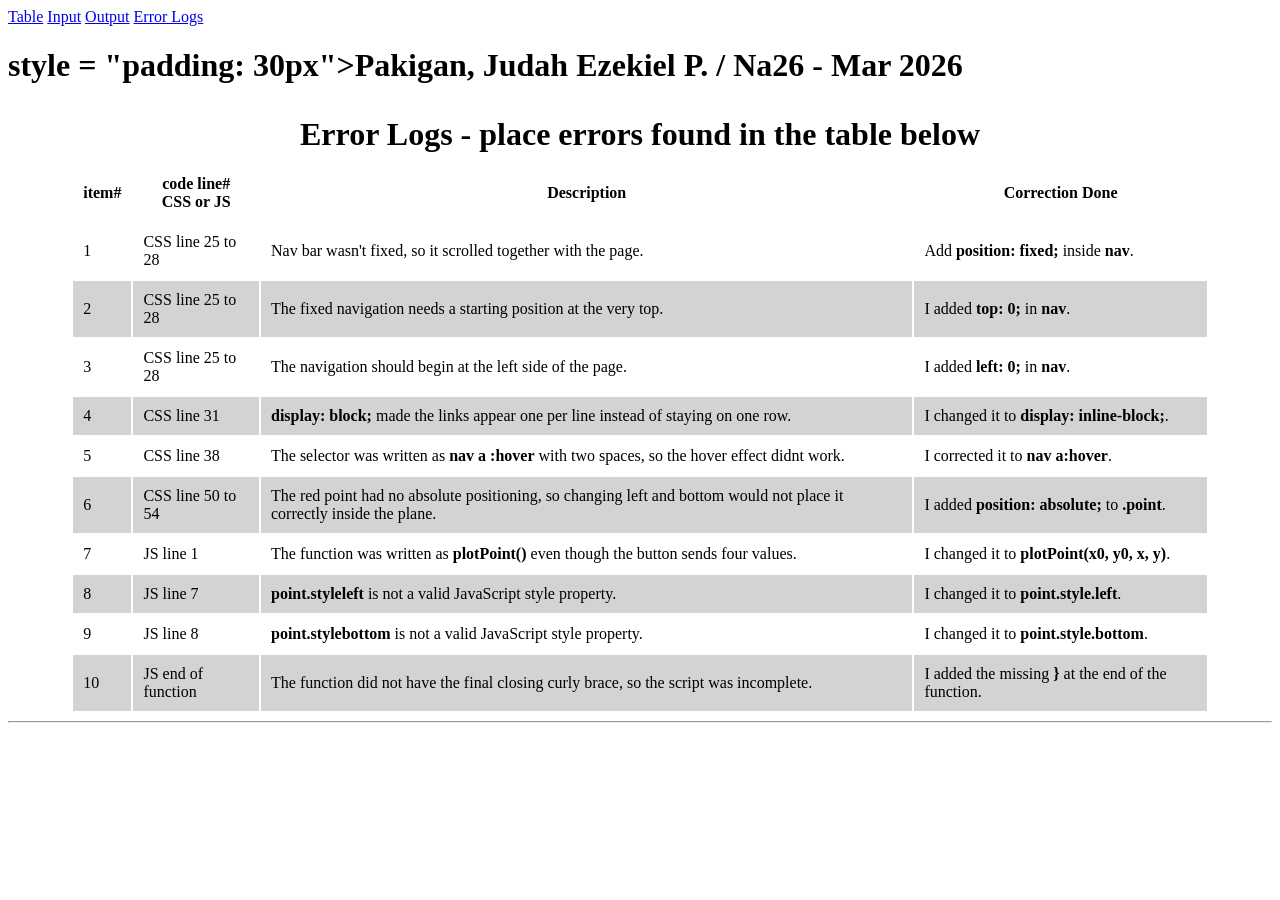
==== errorlogs.html @ bf072afb "Create errorlogs.html" ====
<!DOCTYPE html>
<html>
<head>
  <meta charset="utf-8">
  <meta name="viewport" content="width=device-width">
  <meta name="author" content="Pakingan, Judah Ezekiel P.">
  <meta name="description" content="testing and debugging">
  <meta name="keywords" content="testing and debugging">
  <title>CS3</title>
  <link href="style.css" rel="stylesheet" type="text/css" />
  <link rel="preconnect" href="https://fonts.googleapis.com">
  <link rel="preconnect" href="https://fonts.gstatic.com" crossorigin>
  <link href="https://fonts.googleapis.com/css2?family=Open+Sans&family=Poppins:wght@300&family=Roboto&display=swap" rel="stylesheet">
  <link rel="icon" type="image/x-icon" href="images/favicon.ico">

  <style>
    tr:nth-child(1) ~ tr:nth-child(odd) {
      background-color: lightgray;
      color: black;
    }
    td, th {
      padding: 10px;
    }
    table {
      width: 90%;
      margin: 0 auto;
    }
    caption {
      font-size: 2em;
      font-weight: bold;
      padding: 10px;
    }
    
  </style>
</head>

<body>
  <header>
    <nav>
      <a href="index.html#start">Table</a>
      <a href="index.html#input">Input</a>
      <a href="index.html#output">Output</a>
      <a href="errorlogs.html">Error Logs</a>
    </nav>

    <h1> style = "padding: 30px">Pakigan, Judah Ezekiel P. / Na26 - Mar 2026</h1>
  </header>

  <section id="table">
    <table>
      <caption> Error Logs - place errors found in the table below</caption>
      <tr class="rColor">
        <th> item# </th> 
        <th> code line#<br/>CSS or JS </th> 
        <th> Description</th>
        <th> Correction Done</th>
      </tr>
      <tr>
        <td>1</td>
        <td>CSS line 25 to 28</td>
        <td>Nav bar wasn't fixed, so it scrolled together with the page.</td>
        <td>Add <b>position: fixed;</b> inside <b>nav</b>.</td>
      </tr>
      <tr>
        <td>2</td>
        <td>CSS line 25 to 28</td>
        <td>The fixed navigation needs a starting position at the very top.</td>
        <td>I added <b>top: 0;</b> in <b>nav</b>.</td>
      </tr>
      <tr>
        <td>3</td>
        <td>CSS line 25 to 28</td>
        <td>The navigation should begin at the left side of the page.</td>
        <td>I added <b>left: 0;</b> in <b>nav</b>.</td>
      </tr>
      <tr>
        <td>4</td>
        <td>CSS line 31</td>
        <td><b>display: block;</b> made the links appear one per line instead of staying on one row.</td>
        <td>I changed it to <b>display: inline-block;</b>.</td>
      </tr>
      <tr>
        <td>5</td>
        <td>CSS line 38</td>
        <td>The selector was written as <b>nav a :hover</b> with two spaces, so the hover effect didnt work.</td>
        <td>I corrected it to <b>nav a:hover</b>.</td>
      </tr>
      <tr>
        <td>6</td>
        <td>CSS line 50 to 54</td>
        <td>The red point had no absolute positioning, so changing left and bottom would not place it correctly inside the plane.</td>
        <td>I added <b>position: absolute;</b> to <b>.point</b>.</td>
      </tr>
      <tr>
        <td>7</td>
        <td>JS line 1</td>
        <td>The function was written as <b>plotPoint()</b> even though the button sends four values.</td>
        <td>I changed it to <b>plotPoint(x0, y0, x, y)</b>.</td>
      </tr>
      <tr>
        <td>8</td>
        <td>JS line 7</td>
        <td><b>point.styleleft</b> is not a valid JavaScript style property.</td>
        <td>I changed it to <b>point.style.left</b>.</td>
      </tr>
      <tr>
        <td>9</td>
        <td>JS line 8</td>
        <td><b>point.stylebottom</b> is not a valid JavaScript style property.</td>
        <td>I changed it to <b>point.style.bottom</b>.</td>
      </tr>
      <tr>
        <td>10</td>
        <td>JS end of function</td>
        <td>The function did not have the final closing curly brace, so the script was incomplete.</td>
        <td>I added the missing <b>}</b> at the end of the function.</td>
      </tr>
    </table>
    <hr>
  </section>


  
    <!--- anchors for socmed site are done with image sprites -->
  <footer>
    <a href="https://facebook.com"> 
    <div class="icon facebook"></div>
    </a>
    <a href="https://twitter.com">
    <div class="icon twitter"></div>
    </a>
    <a href="https://github.com">
    <div class="icon github"></div>
    </a>
  </footer>
 
</body>

</html>
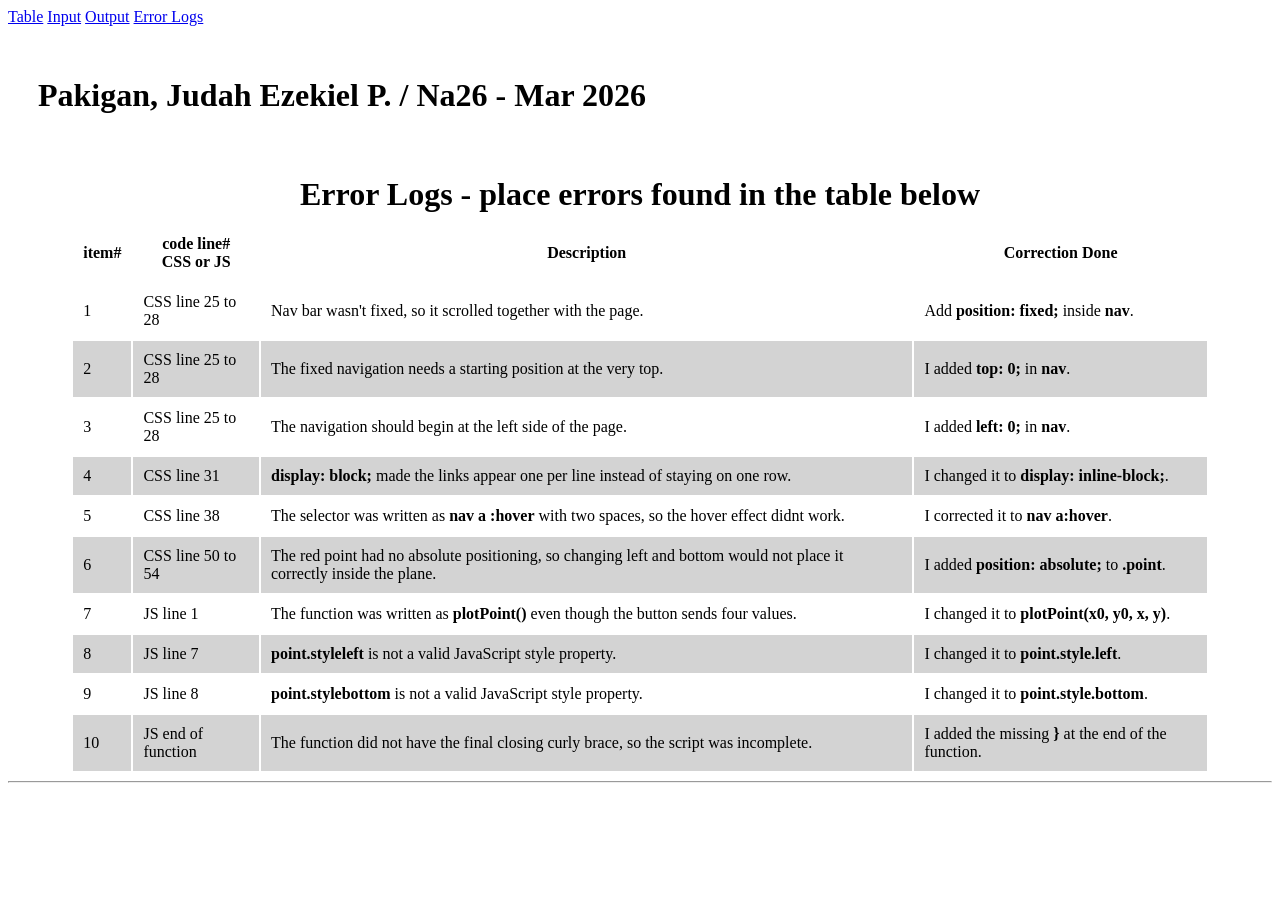
==== commit 9d54e471: "Update errorlogs.html" ====
--- a/errorlogs.html
+++ b/errorlogs.html
@@ -43,7 +43,7 @@
       <a href="errorlogs.html">Error Logs</a>
     </nav>
 
-    <h1> style = "padding: 30px">Pakigan, Judah Ezekiel P. / Na26 - Mar 2026</h1>
+    <h1 style = "padding: 30px">Pakigan, Judah Ezekiel P. / Na26 - Mar 2026</h1>
   </header>
 
   <section id="table">
--- a/style.css
+++ b/style.css
@@ -0,0 +1,26 @@
+function plotPoint(x0,y0,x,y) {
+    console.log(x0, y0, x, y) // checks the arguments passed to this function
+    in1.innerHTML = x0 + " " + y0 + " " + x + " " + y;
+    var point = document.createElement('div');  
+    point.className = 'point';
+    /* control where to place the div on the screen using left and bottom of position:absolute */
+    point.style.left = (x - x0 + 200 - 5) + 'px'; // subtract half the width of the point to center it by changing left css property
+    point.style.bottom = (y - y0 + 200 - 5) + 'px'; // subtract half the height of the point to center it by changing bottom css property
+    document.getElementById('coordinatePlane').appendChild(point);
+
+    if (x > x0 && y > y0){
+      out1.innerHTML = "NE"
+    }
+    else if (x < x0 && y < y0){
+      out1.innerHTML = "SO"
+    }
+    else if (x > x0 && y < y0){
+      out1.innerHTML = "SE"
+    }
+    else if (x < x0 && y > y0){
+      out1.innerHTML = "NO"
+    }
+    else{
+      out1.innerHTML = "divisa"
+    }
+  }
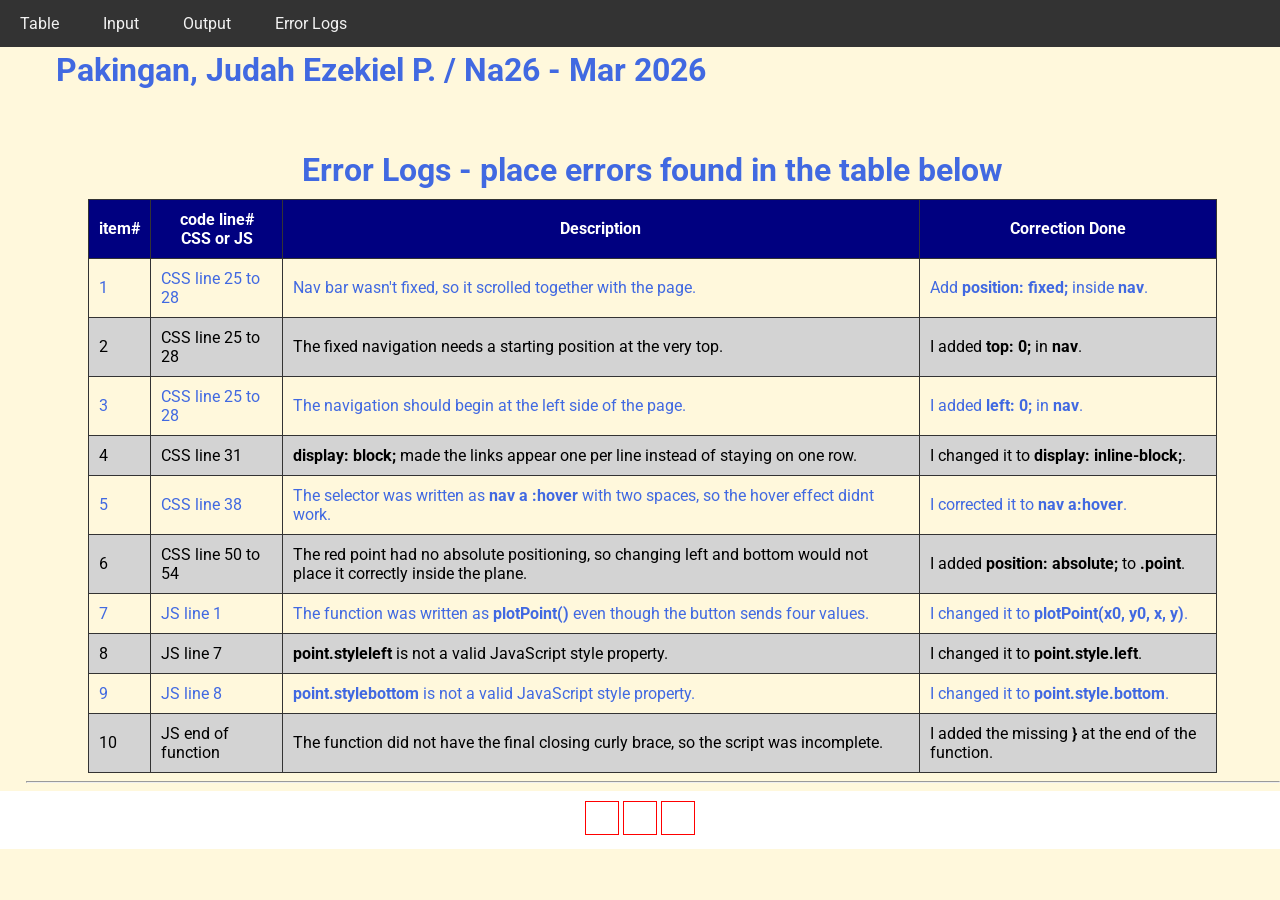
==== commit 9114f904: "Update errorlogs.html" ====
--- a/errorlogs.html
+++ b/errorlogs.html
@@ -43,7 +43,7 @@
       <a href="errorlogs.html">Error Logs</a>
     </nav>
 
-    <h1 style = "padding: 30px">Pakigan, Judah Ezekiel P. / Na26 - Mar 2026</h1>
+    <h1 style = "padding: 30px">Pakingan, Judah Ezekiel P. / Na26 - Mar 2026</h1>
   </header>
 
   <section id="table">
--- a/style.css
+++ b/style.css
@@ -1,26 +1,131 @@
-function plotPoint(x0,y0,x,y) {
-    console.log(x0, y0, x, y) // checks the arguments passed to this function
-    in1.innerHTML = x0 + " " + y0 + " " + x + " " + y;
-    var point = document.createElement('div');  
-    point.className = 'point';
-    /* control where to place the div on the screen using left and bottom of position:absolute */
-    point.style.left = (x - x0 + 200 - 5) + 'px'; // subtract half the width of the point to center it by changing left css property
-    point.style.bottom = (y - y0 + 200 - 5) + 'px'; // subtract half the height of the point to center it by changing bottom css property
-    document.getElementById('coordinatePlane').appendChild(point);
+html {
+  height: 100%;
+  width: 100%;
+}
 
-    if (x > x0 && y > y0){
-      out1.innerHTML = "NE"
-    }
-    else if (x < x0 && y < y0){
-      out1.innerHTML = "SO"
-    }
-    else if (x > x0 && y < y0){
-      out1.innerHTML = "SE"
-    }
-    else if (x < x0 && y > y0){
-      out1.innerHTML = "NO"
-    }
-    else{
-      out1.innerHTML = "divisa"
-    }
-  }
+body{
+  font-family: 'Open Sans', sans-serif;
+  font-family: 'Poppins', sans-serif;
+  font-family: 'Roboto', sans-serif;
+  background-color: cornsilk;
+  color:royalblue;
+  padding: 0;
+  margin: 0;
+}
+
+section, header {
+  padding-left: 2%;
+}
+
+/*---- CSS to control the navigation bar --- 
+Requirements for the navigation:
+- Navigation should all be on one line only and located on the first line of the browser and will not scroll with the rest of the content.  
+- There should also a hover effect on each of the links to change background and foreground color.
+*/
+nav {
+    width: 100%;
+    background-color: #333;
+    position: fixed;
+    top: 0;
+    left: 0;
+}
+
+nav a {
+    display: inline-block;
+    color: #f2f2f2;
+    text-align: center;
+    padding: 14px 20px;
+    text-decoration: none;
+}
+
+nav a:hover {
+    background-color: #ddd;
+    color: black;
+}
+
+/*------ to control coordinatePlane, the location of the small red box  --------*/
+#coordinatePlane {
+    position: relative;
+    height: 400px;
+    width: 400px;
+    border: 1px solid black;
+}
+.point {
+    height: 10px;
+    width: 10px;
+    background-color: red;
+    position: absolute;
+}
+.axis {
+    position: absolute;
+    background-color: black;
+}
+
+#xAxis {
+    left: 0;
+    top: 200px;
+    width: 100%;
+    height: 1px;
+}
+#yAxis {
+    left: 200px;
+    bottom: 0;
+    width: 1px;
+    height: 100%;
+}
+
+/* ----- CSS properties for footer tag to display socmed icons facebook, twitter and github using sprites ---
+- Discover how to use image sprites to make this work
+*/
+footer {
+    width: 100%;
+    background-color: white;
+    color: #333;
+    text-align: center;
+    padding: 10px 0;
+}
+footer a {
+  text-decoration: none;
+}
+
+.icon {
+    width: 32px;
+    height: 32px;
+    display: inline-block;
+    background: url('sprites.png') no-repeat;
+    border: 1px solid red;
+}
+.facebook {
+    background-position: -226px -129px;
+}
+.twitter {
+    background-position: -340px -129px;
+}
+.github {
+    background-position: -456px -129px;
+}
+
+.facebook:hover {
+  background-position: -226px -55px;
+}
+.twitter:hover {
+  background-position: -340px -54px;
+}
+.github:hover {
+  background-position: -456px -54px;
+}
+
+/* --- CSS for documenting process in the table in the errorlogs.html --*/
+table{
+  border-collapse: collapse;
+}
+
+th, td, tr{
+  padding: 5px;
+  border: 1px solid #333;  
+}
+
+.rColor {
+  background-color: navy;
+  color: white;
+}
